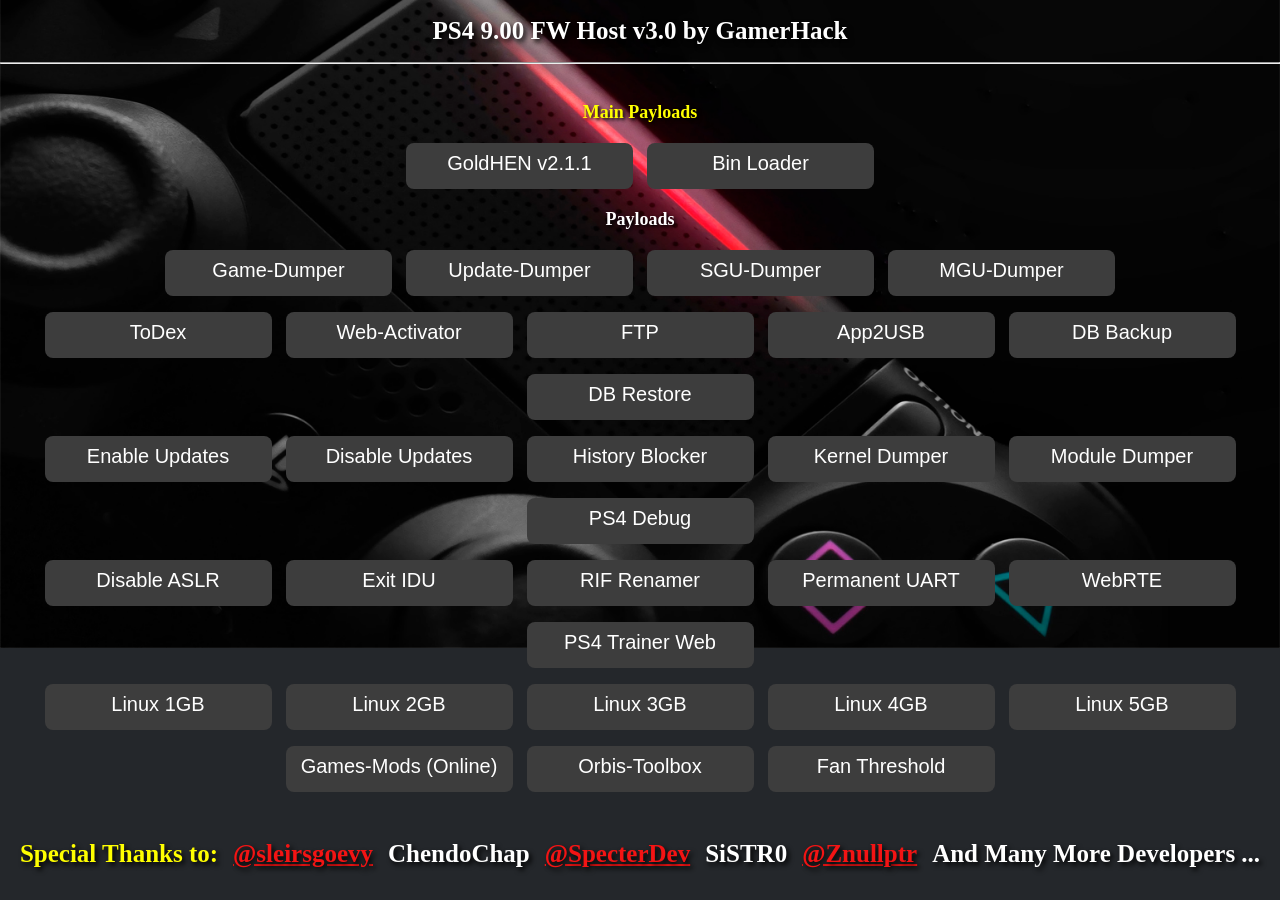
==== cache.html @ c69962a6 "Add files via upload" ====
<!DOCTYPE html>
<html manifest="cache.manifest"><head>
<title>PS4 9.00 FW Host v3.0 by GamerHack</title>
<link rel="stylesheet" href="style.css">
</head>
<body>
<script>
history.replaceState(null,null,'index.html');var histlength=history.length;history.go(-histlength);
function DLProgress(e){Percent=(Math.round(e.loaded / e.total * 100));window.msgs.innerHTML="Installing Offline Cache: " + Percent + "%";}
function DisplayCacheProgress(){setTimeout(function(){window.msgs.innerHTML="Cache Installed Successfully ✔";},1000);setTimeout(function(){window.msgs.innerHTML="Now Close And Re-Open Your Browser ...";},3000);}window.applicationCache.addEventListener("progress",DLProgress,false);window.applicationCache.oncached=function(e){DisplayCacheProgress();};window.applicationCache.onupdateready=function(e){DisplayCacheProgress();};
</script>
<h1 id="msgs">PS4 9.00 FW Host v3.0 by GamerHack</h1>
<hr>
<br>
<h1 style="font-size:18px;color:yellow;">Main Payloads</h1>
<button class="btn btn-blank"> GoldHEN v2.1.1 </button>
<button class="btn btn-blank"> Bin Loader </button>
<br>
<h1 style="font-size:18px;text-align:center;">Payloads</h1>
<button class="btn btn-blank"> Game-Dumper </button>
<button class="btn btn-blank"> Update-Dumper </button>
<button class="btn btn-blank"> SGU-Dumper </button>
<button class="btn btn-blank"> MGU-Dumper </button>
<br>
<button class="btn btn-blank"> ToDex </button>
<button class="btn btn-blank"> Web-Activator </button>
<button class="btn btn-blank"> FTP </button>
<button class="btn btn-blank"> App2USB </button>
<button class="btn btn-blank"> DB Backup </button>
<button class="btn btn-blank"> DB Restore </button>
<br>
<button class="btn btn-blank"> Enable Updates </button>
<button class="btn btn-blank"> Disable Updates </button>
<button class="btn btn-blank"> History Blocker </button>
<button class="btn btn-blank"> Kernel Dumper </button>
<button class="btn btn-blank"> Module Dumper </button>
<button class="btn btn-blank"> PS4 Debug </button>
<br>
<button class="btn btn-blank"> Disable ASLR </button>
<button class="btn btn-blank"> Exit IDU </button>
<button class="btn btn-blank"> RIF Renamer </button>
<button class="btn btn-blank"> Permanent UART </button>
<button class="btn btn-blank"> WebRTE </button>
<button class="btn btn-blank"> PS4 Trainer Web </button>
<br>
<button class="btn btn-blank"> Linux 1GB </button>
<button class="btn btn-blank"> Linux 2GB </button>
<button class="btn btn-blank"> Linux 3GB </button>
<button class="btn btn-blank"> Linux 4GB </button>
<button class="btn btn-blank"> Linux 5GB </button>
<br>
<button class="btn btn-blank"> Games-Mods (Online) </button>
<button class="btn btn-blank"> Orbis-Toolbox </button>
<button class="btn btn-blank"> Fan Threshold </button>
<br>
<h1 style="margin-top: 40px;color: yellow;">Special Thanks to:<a href="https://twitter.com/sleirsgoevy" style="color:#f31414; margin-left: 15px;">@sleirsgoevy</a><a style="color:white; margin-left: 15px;">ChendoChap</a><a href="https://twitter.com/SpecterDev" style="color:#f31414; margin-left: 15px;">@SpecterDev</a><a style="color:white; margin-left: 15px;">SiSTR0</a><a href="https://twitter.com/Znullptr" style="color:#f31414; margin-left: 15px;">@Znullptr</a><a style="color:white; margin-left: 15px;">And Many More Developers ...</a></h1>
</body>
</html>
---- style.css ----
html, body {
background-image: url('img.jpg');
background-size: 100%;
background-repeat: no-repeat;
background-color: #24272b;
color: white;
text-align: center;
margin: 0px;
overflow: hidden;
}
h1 {
text-shadow: 0.1em 0.1em 0.2em black;
font-size: 25px;
text-align: center;
color: white;
}
#main-section {
text-align: center;
display: block;
}
#mods-section {
text-align: center;
display: none;
}
.btn {
background-color: #003263;
color: white;
width: 227px;
height: 46px;
padding-bottom: 5px;
text-align: center;
font-size: 20px;
margin-top: 8px;
margin-bottom: 8px;
margin-left: 5px;
margin-right: 5px;
border-bottom-width: 0px;
border-right-width: 0px;
border-top-width: 0px;
border-left-width: 0px;
transition-duration: 0.4s;
cursor: pointer;
border-radius: 8px;
}
.btn:hover {
background-color: #0058b1;
}
.btn-blank {
background-color: #3d3d3d;
pointer-events: none;
}
.btn-web {
background-color: #076300;
}
.btn-web:hover {
background-color: #18891b;
}
.btn-toolbox {
background-color: #ae2301;
}
.btn-toolbox:hover {
background-color: #d42a01;
}
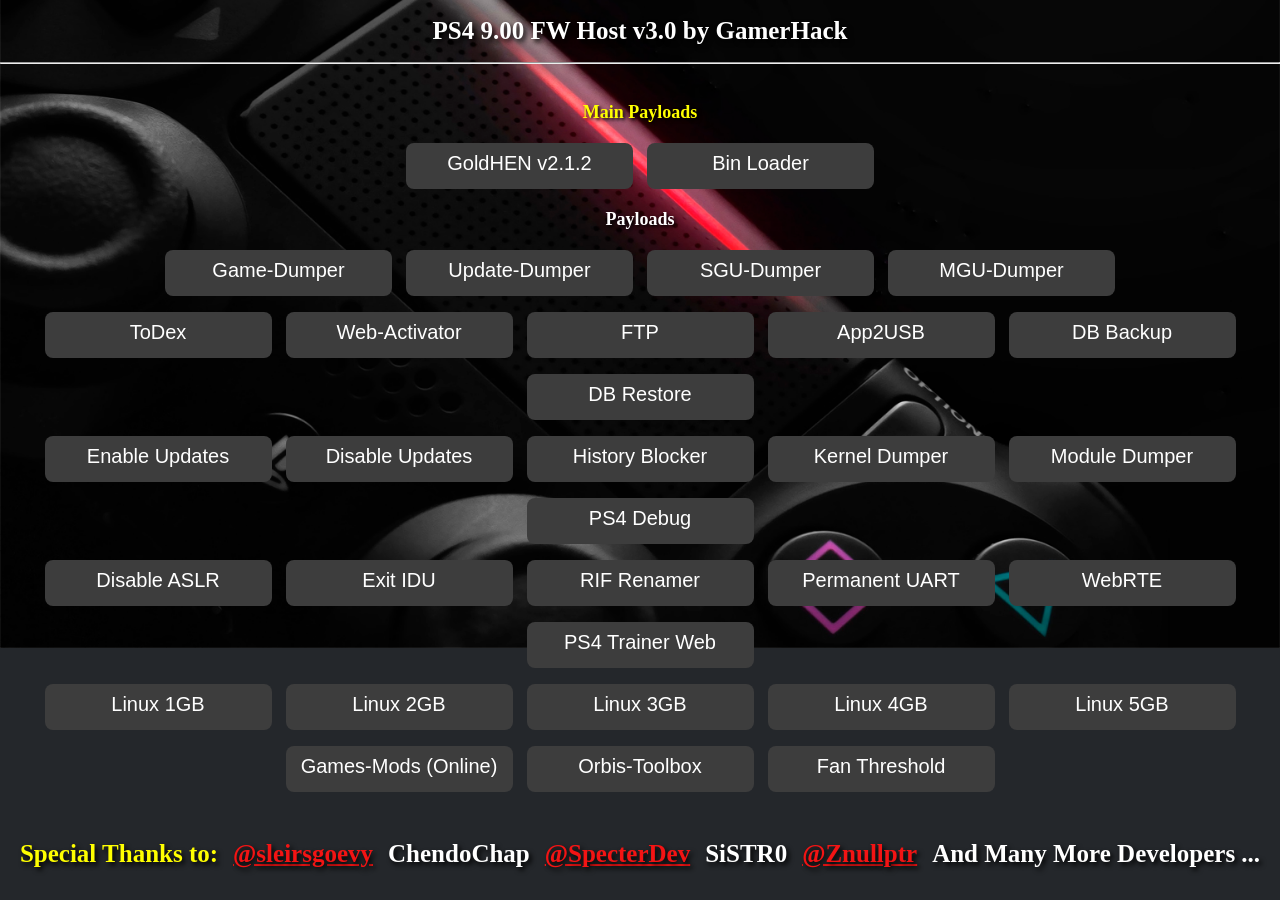
==== commit 98bca33e: "Add files via upload" ====
--- a/cache.html
+++ b/cache.html
@@ -13,7 +13,7 @@
 <hr>
 <br>
 <h1 style="font-size:18px;color:yellow;">Main Payloads</h1>
-<button class="btn btn-blank"> GoldHEN v2.1.1 </button>
+<button class="btn btn-blank"> GoldHEN v2.1.2 </button>
 <button class="btn btn-blank"> Bin Loader </button>
 <br>
 <h1 style="font-size:18px;text-align:center;">Payloads</h1>
